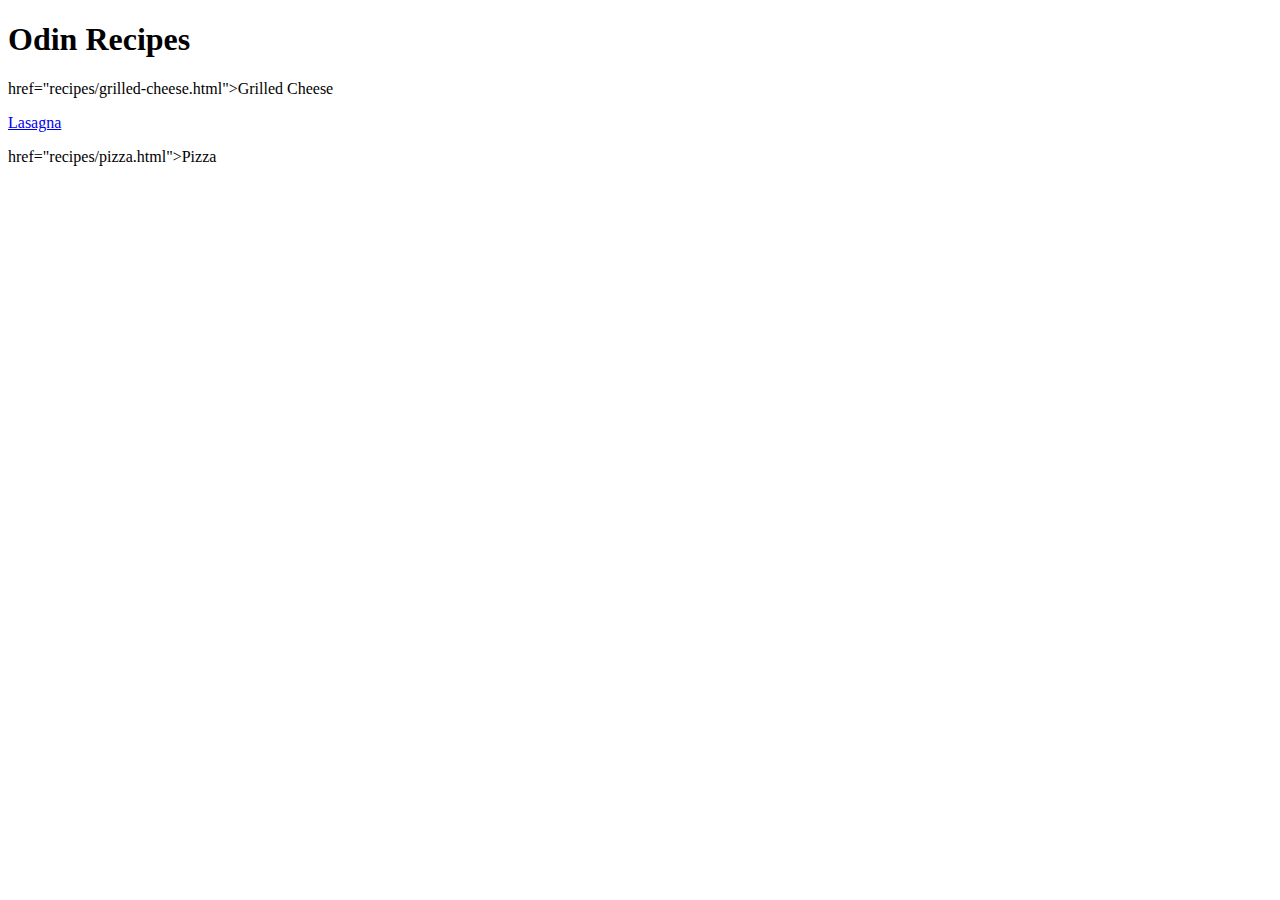
==== index.html @ cf9ede25 "Add hyperlinks to recipe's on homepage" ====
<!DOCTYPE html>
<html lang="en">
<head>
    <meta charset="UTF-8">
    <meta name="viewport" content="width=device-width, initial-scale=1.0">
    <title>Document</title>
</head>
<body>
    <h1>Odin Recipes</h1>
    <p>href="recipes/grilled-cheese.html">Grilled Cheese</a></p>
    <p><a href="recipes/lasagna.html">Lasagna</a></p></p>
    <p> href="recipes/pizza.html">Pizza</a></p>
</body>
</html>
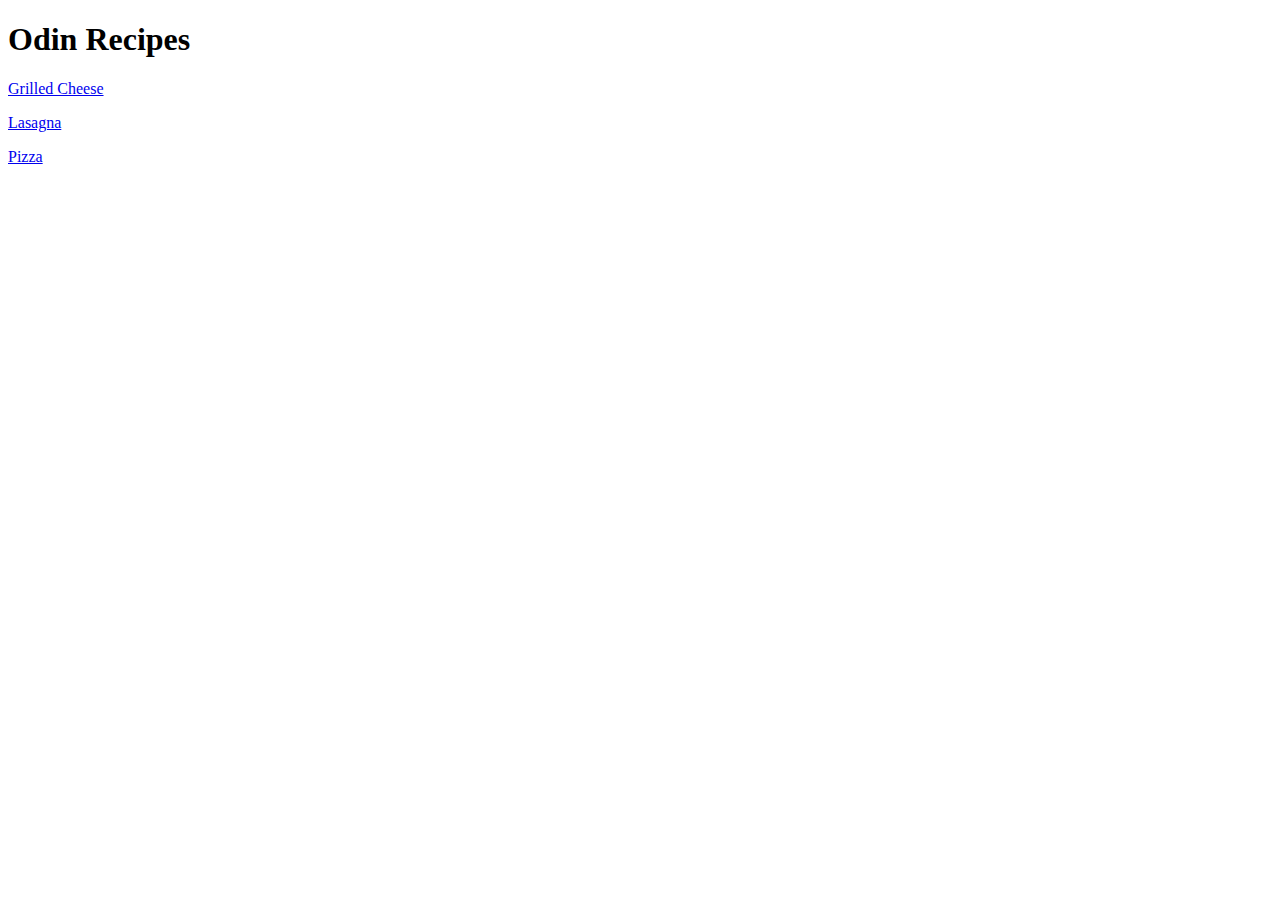
==== commit 694e64b5: "Correct hyperlinks for two recipes" ====
--- a/index.html
+++ b/index.html
@@ -7,8 +7,8 @@
 </head>
 <body>
     <h1>Odin Recipes</h1>
-    <p>href="recipes/grilled-cheese.html">Grilled Cheese</a></p>
+    <p><a href="recipes/grilled-cheese.html">Grilled Cheese</a></p>
     <p><a href="recipes/lasagna.html">Lasagna</a></p></p>
-    <p> href="recipes/pizza.html">Pizza</a></p>
+    <p><a href="recipes/pizza.html">Pizza</a></p>
 </body>
 </html>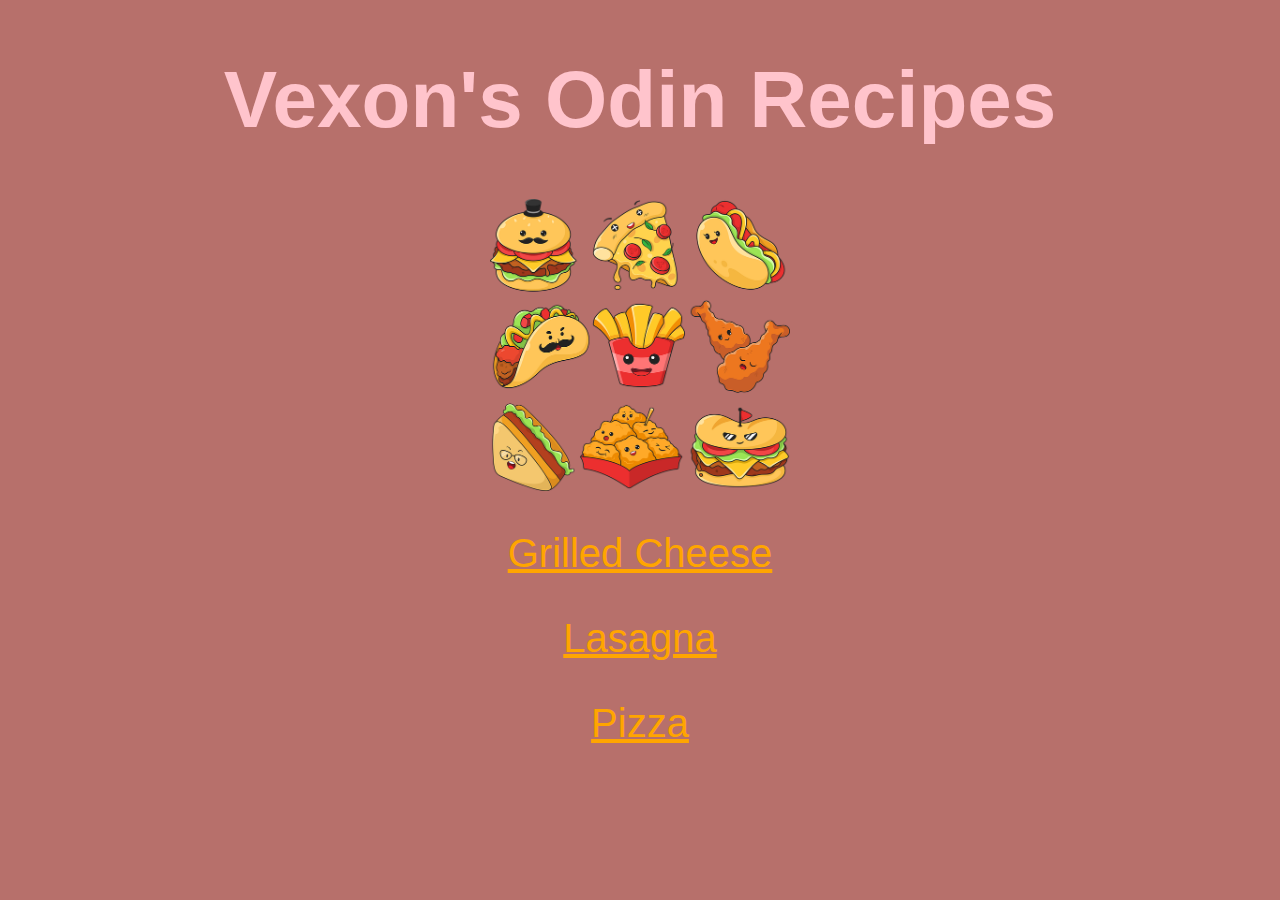
==== commit 3cb529af: "Add css styling to homepage" ====
--- a/index.html
+++ b/index.html
@@ -3,12 +3,14 @@
 <head>
     <meta charset="UTF-8">
     <meta name="viewport" content="width=device-width, initial-scale=1.0">
-    <title>Document</title>
+    <title>Vexon's Recipes</title>
+    <link rel="stylesheet" href="style.css">
 </head>
 <body>
-    <h1>Odin Recipes</h1>
-    <p><a href="recipes/grilled-cheese.html">Grilled Cheese</a></p>
-    <p><a href="recipes/lasagna.html">Lasagna</a></p></p>
-    <p><a href="recipes/pizza.html">Pizza</a></p>
+    <div class="title"><h1>Vexon's Odin Recipes</h1></div>
+    <img class="food-image" src="recipe-images/food-background-image.png" alt="Heart made from food">
+    <a href="recipes/grilled-cheese.html" target="_blank" rel="noopener noreferrer"><p>Grilled Cheese</p></a>
+    <a href="recipes/lasagna.html" target="_blank" rel="noopener noreferrer"><p>Lasagna</p></a>
+    <a href="recipes/pizza.html" target="_blank" rel="noopener noreferrer"><p>Pizza</p></a>
 </body>
 </html>--- a/style.css
+++ b/style.css
@@ -0,0 +1,29 @@
+html {
+    background-color: rgb(183, 112, 107);
+}
+
+a,
+.title {
+    text-align: center; 
+    font-family: Arial, Helvetica, sans-serif;
+}
+
+.food-image {
+    display: block;
+    margin-left: auto;
+    margin-right: auto;
+    height: auto;
+    width: 300px;
+}
+
+a {
+    color: orange;
+    font-size: 40px;
+        
+}
+
+.title {
+    color: rgb(255, 196, 204);
+    font-size: 40px;
+}
+
